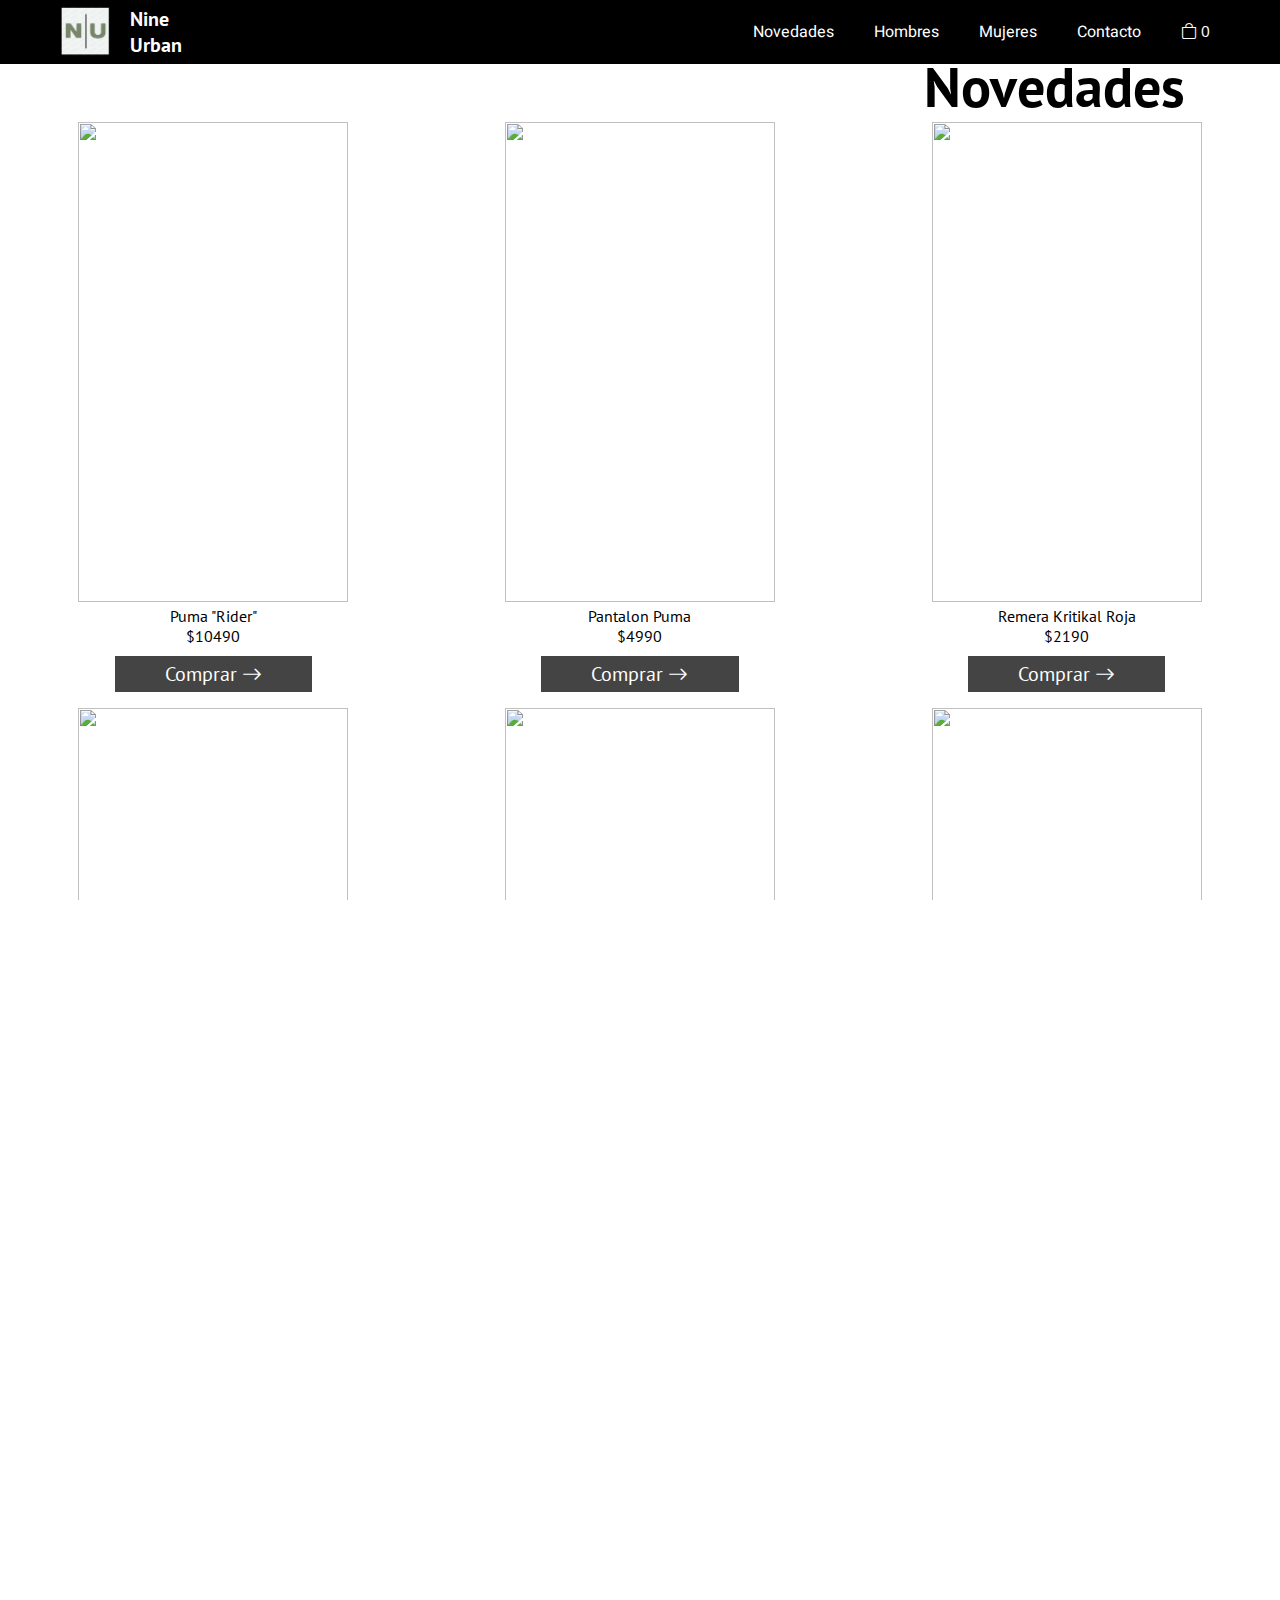
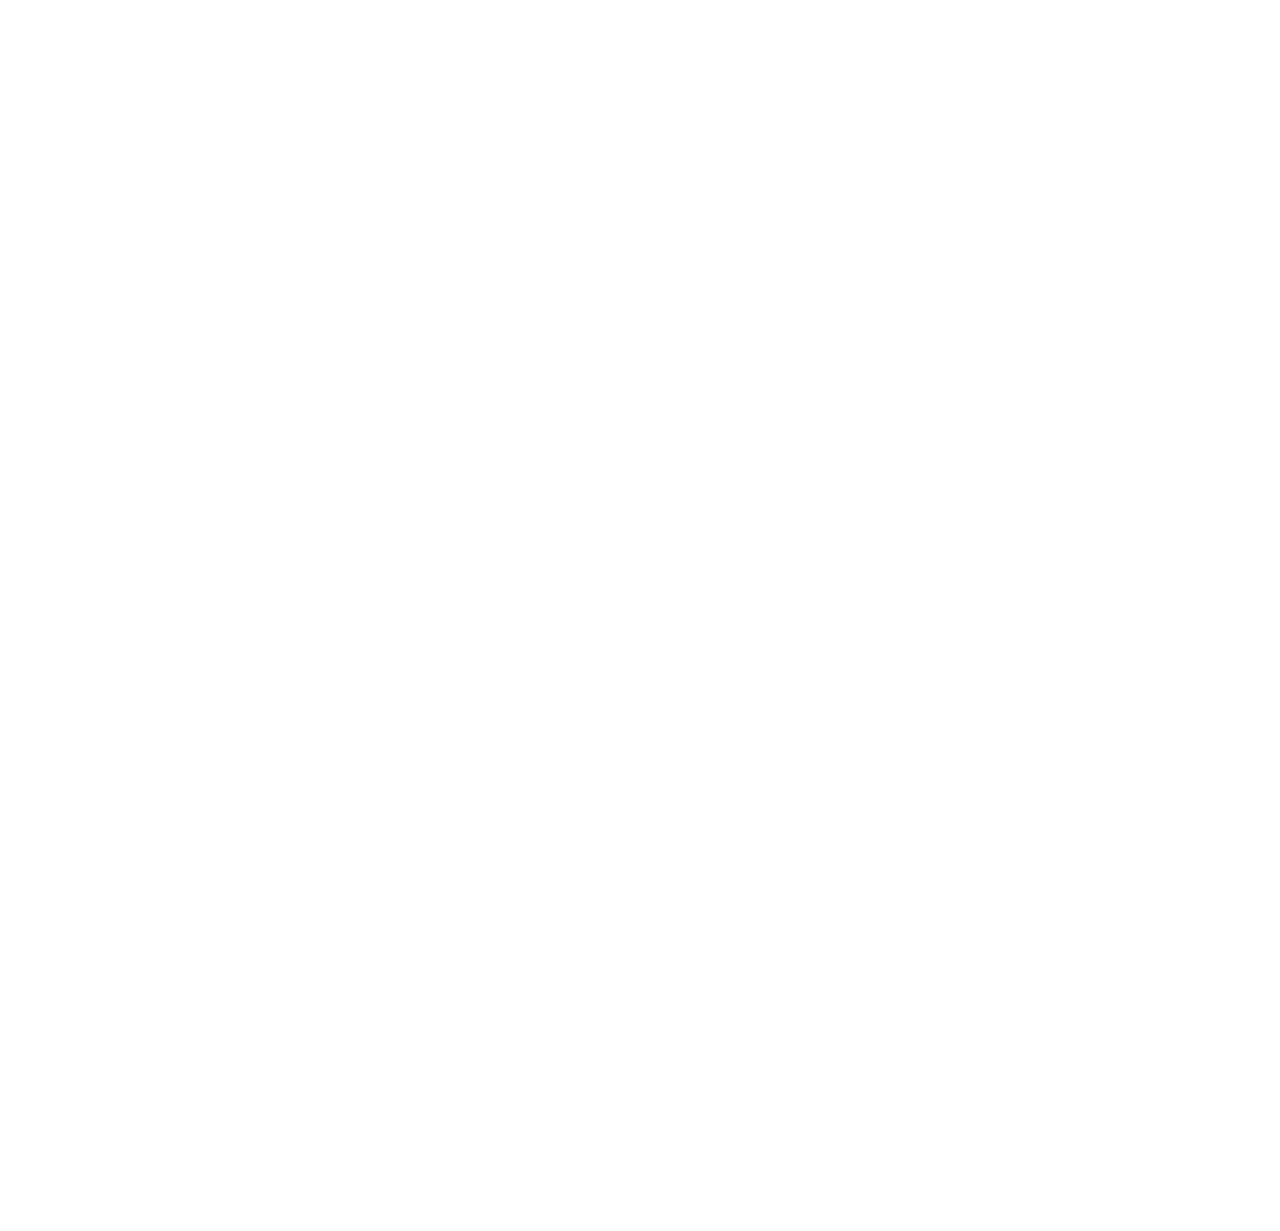
==== index.html @ eb765a42 "Add files via upload" ====
<!DOCTYPE html>
<html lang="en">
    <head>
        <meta charset="UTF-8">
        <meta http-equiv="X-UA-Compatible" content="IE=edge">
        <meta name="viewport" content="width=device-width, initial-scale=1.0">
        <link rel="stylesheet" type="text/css" href="./css/style.css">
        <link rel="preconnect" href="https://fonts.googleapis.com">
        <link rel="preconnect" href="https://fonts.gstatic.com" crossorigin>
        <link href="https://fonts.googleapis.com/css2?family=Heebo:wght@500&family=PT+Sans&display=swap" rel="stylesheet">
        <link rel="stylesheet" href="https://cdn.jsdelivr.net/npm/bootstrap-icons@1.9.1/font/bootstrap-icons.css">
        <title>Tp-Integrador</title>
        <script defer src="./js/main.js"></script>
    </head>
    <body>
        <header>

            <nav class="nav">
                <a id="nombre-estilo" href="index.html">
                    <div class="logo">
                        <img src="./Imagenes/logo.jpg" alt="Logo">
                        <h1>Nine <br> Urban</h1>
                    </div>
                </a>
                <button class="abrir-menu" id="abrir-menu"><i class="bi bi-list"></i></button>
                <div class="nav-bar" id="nav-bar">
                    <button class="cerrar-menu" id="cerrar-menu"><i class="bi bi-x-lg"></i></button>
                    <ul class="menu">
                        <li>
                            <a href="#novedades">Novedades</a>
                        </li>
                        <li>
                            <a href="./hombres.html">Hombres</a>
                        </li>
                        <li>
                            <a href="./mujeres.html">Mujeres</a>
                        </li>
                        <li>
                            <a href="#contacto">Contacto</a>
                        </li>
                        <li>
                            <a class="boton-carrito" href="carrito.html" >
                                <i class="bi bi-bag"></i> <span class="numerito" id="numerito">0</span>
                            </a>
                        </li>
                </div>
                </ul>
            </nav>
        </header>
        <main>
            <section id="novedades">
                <div class="novedades-encabezado">
                    <h1>Novedades</h1>
                </div>
                <div class="novedades-productos">
                    <div class="novedades-producto">
                        <img src="./Imagenes/Imagenes Home/Puma Future rider.jpg" alt="">
                        <div class="novedades-texto">
                            <p>
                                Puma "Rider" <br>
                                $10490
                            </p>
                            <a href="./hombres.html">
                                <button class="producto-agregar boton-flecha">Comprar 
                                    <i class="bi bi-arrow-right flecha"></i>
                                </button>
                            </a>
                        </div>
                    </div>
                    <div class="novedades-producto">
                        <img src="./Imagenes/Imagenes Home/Pantalon Puma.jpg" alt="">
                        <div class="novedades-texto">
                            <p>
                                Pantalon Puma <br>
                                $4990
                            </p>
                            <a href="./hombres.html">
                                <button class="producto-agregar boton-flecha">Comprar 
                                    <i class="bi bi-arrow-right flecha"></i>
                                </button>
                            </a>
                            </button>
                        </div>
                    </div>
                    <div class="novedades-producto">
                        <img src="./Imagenes/Imagenes Home/Remera kritikal.jpg" alt="">
                        <div class="novedades-texto">
                            <p>
                                Remera Kritikal Roja <br>
                                $2190
                            </p>
                            <a href="./hombres.html">
                                <button class="producto-agregar boton-flecha">Comprar 
                                    <i class="bi bi-arrow-right flecha"></i>
                                </button>
                            </a>
                        </div>
                    </div>
                    <div class="novedades-producto">
                        <img src="./Imagenes/Imagenes Home/Remera mujer gris.jpg" alt="">
                        <div class="novedades-texto">
                            <p>
                                Remera gris lisa <br>
                                $2490
                            </p>
                            <a href="./mujeres.html">
                                <button class="producto-agregar boton-flecha">Comprar 
                                    <i class="bi bi-arrow-right flecha"></i>
                                </button>
                            </a>
                        </div>
                    </div>
                    <div class="novedades-producto">
                        <img src="./Imagenes/Imagenes Home/Pantalon Gris liso.jpg" alt="">
                        <div class="novedades-texto">
                            <p>
                                Pantalon Joggin <br>
                                $5490
                            </p>
                            <a href="./mujeres.html">
                                <button class="producto-agregar boton-flecha">Comprar 
                                    <i class="bi bi-arrow-right flecha"></i>
                                </button>
                            </a>
                            </button>
                        </div>
                    </div>
                    <div class="novedades-producto">
                        <img src="./Imagenes/Imagenes Home/Jordan High.jpg" alt="">
                        <div class="novedades-texto">
                            <p>
                                Jordan High Rosa<br>
                                $10000
                            </p>
                            <a href="./mujeres.html">
                                <button class="producto-agregar boton-flecha">Comprar 
                                    <i class="bi bi-arrow-right flecha"></i>
                                </button>
                            </a>
                        </div>
                    </div>
                </div>
            </section>
            <section id="nosotros">
                <div class="nosotros-imagenes">
                    <img class="imagen-medio" src="./Imagenes/fondo-medio.jpg" alt="">
                    <img src="./Imagenes/fondo-medio-2.jpg" alt="">
                </div>
                <div class="nosotros-texto">
                    <h1>NINE <strong>URBAN</strong></h1>
                    <p>
                        Romper las normas y definir nuevas. Y volverlas a romper. Diseñamos indumentaria deportiva para que llegues a la meta. Para que ganes el partido.
                    </p>
                    <div class="nosotros-links">
                        <a href="#contacto">Contacto <i class="bi bi-arrow-right"></i></a>
                        <a href="./mujeres.html">Mujeres <i class="bi bi-arrow-right"></i></a>
                        <a href="./hombres.html">Hombres <i class="bi bi-arrow-right"></i></a>
                    </div>
                </div>
            </section>
            <section id="contacto">
                <div class="div-contacto-1">
                    <div class="seguinos">
                        <h2>Síguenos</h2>
                        <br>
                        <div class="div-redes-contacto">
                            <ul>
                                <li class="contenedor-redes"> 
                                    <a href="https://www.facebook.com" target="_blank">
                                        <i class="bi bi-facebook">  </i>
                                        <p>
                                            FaceBook
                                        </p>
                                    </a>
                                </li>
                                <li class="contenedor-redes"> 
                                    <a href="https://www.instagram.com/Instagram" target="_blank"> 
                                        <i class="bi bi-instagram"></i>
                                        <p>
                                            Instagram 
                                        </p>
                                    </a>
                                </li>
                                <li class="contenedor-redes"> 
                                    <a href="https://www.linkedin.com" target="_blank"> 
                                        <i class="bi bi-linkedin">    </i>
                                        <p>
                                            LinkedIn
                                        </p>
                                    </a>
                                </li>
                                <li class="contenedor-redes"> 
                                    <a href="https://www.gmail.com" target="_blank"> 
                                        <i class="bi bi-envelope-open"></i>
                                        <p>
                                            EMail
                                        </p>
                                    </a>
                                </li>
                            </ul>
                            <div class="creditos-contacto">
                                <h2>
                                Créditos
                                </h2>
                                <strong>
                                    <br>
                                    <p>Maitén Oviedo</p>
                                    <br>
                                    <p>Mateo Garay</p>
                                </strong>
                            </div>
        
                        </div>
                    </div>
                    <div class="enviar-correo">
                        <strong> 
                            <h2 class="contacto-encabezado">Dejanos Tu Mensaje</h2>
                        </strong>
                        <form id="form">
                            <div class="field">
                              <label for="from_name">Nombre</label>
                              <input required type="text" name="from_name" id="from_name">
                            </div>
                            <div class="field">
                              <label for="message">Mensaje</label>
                              <input required type="text" name="message" id="message">
                            </div>
                            <div class="field">
                              <label for="reply_to">Email</label>
                              <input required type="email" name="reply_to" id="reply_to">
                            </div>
                          
                            <input type="submit" id="button" value="Enviar" >
                          </form>
                    </div>
                </div>
            </section>
        </main>

        <footer>
            <div class="footer-contenedor">
                <div class="contacto-personal">
                    <div>
                        <h2>¿Qué Hacemos?</h2>
                        <nav>
                            <ul>
                                <li>
                                        Nos dedicamos a la venta de ropa moderna.
                                </li>
                                <li>
                                        Podes encontrar ropa de Hombre 
                                        <a href="./hombres.html">AQUÍ</a>
                                </li>
                                <li>
                                        También podes encontrar ropa de Mujer 
                                        <a href="./mujeres.html">AQUÍ</a>
                                </li>
                            </ul>
                        </nav>
                    </div>
                </div>
                <img class="logo-footer" src="./Imagenes/logo.jpg">
                <div class="contacto-personal">
                    <div class="redes-personales">
                        Contactar con Mateo
                        <a href="">
                            <i class="bi bi-facebook"></i>
                        </a>
                        <a href="">  
                            <i class="bi bi-instagram"></i>
                        </a>
                        <a href=""> 
                            <i class="bi bi-linkedin"></i>
                        </a>
                        <br>
                        <br>
                        <hr>
                        <br>
                        <a href="https://facebook.com">
                                <i class="bi bi-facebook"></i>
                            </a>
                            <a href="https://instagram.com">  
                                <i class="bi bi-instagram"></i>
                            </a>
                            <a href="https://linkedin.com"> 
                                <i class="bi bi-linkedin"></i>
                            </a>
                        Contactar con Maitén
                    </div>
                </div>
            </div>
        </footer>

    <script type="text/javascript" src="https://cdn.jsdelivr.net/npm/@emailjs/browser@3/dist/email.min.js"></script>

    <script type="text/javascript">
        emailjs.init('MTpGu4Y-v2DHvTHto')
    </script>
</body>
</html>
---- css/style.css ----
/*------------------------------------ESTILOS GENERALES-------------------------------*/
*{
    padding: 0;
    margin: 0;
    box-sizing: border-box;
    font-family: 'PT Sans', sans-serif;
    overflow-x: hidden;
}
ul{
    list-style: none;
}

body {
    height: 100vh;
    scroll-behavior: smooth;
}


/*----------------------------------------HEADER------------------------------------------*/

header {
position: fixed;
width: 100%;
}

.abrir-menu,
.cerrar-menu {
    display: none;
}

  
.nav {
    display: flex;
    justify-content: space-between;
    align-items: center;
    background-color: #000;
}

#nombre-estilo{
    text-decoration: none;
    list-style: none;
}
#nombre-estilo:focus {
    background-color: #000;
}


.logo {
    display: flex;
}

.logo h1{
    color: #fff;
    margin-left: 10px;
    font-size: 20px;
}

.logo h1:hover{
    color: #fff;
}

.logo img {
    height: 50px;
    width: 50px;
    margin: 0 10px 0 60px;
}

.menu {
    display: flex;
    margin-right: 50px;
}

.menu li{
    margin: 20px;
    overflow-y: hidden;
}

.menu li a{
    color: #fff;
    font-size: 16px;
    text-decoration: none;
    transition: all 0.3s;
    font-family: 'Heebo', sans-serif;
}

.menu li a:hover {
    padding: 5px 10px;
    background-color: #78866b;
    color: #fff;
}

/*----------------------------------------------NOVEDADES-------------------------------------------*/

#novedades {
    flex-direction: column;
    display: flex;
    justify-content: center;
    background-color: #fff;
}

.novedades-encabezado{
    width: 100%;
    text-align: end;
}

.novedades-productos{
    display: flex;
    flex-wrap: wrap;
    justify-content: space-evenly;
    margin-bottom: 1em;
    text-align: center;
}

.novedades-encabezado h1{
    font-size: 3.5em;
    margin: 50px 1.7em 0 0;
}

.novedades-productos img{
    width: 270px;
    height: 480px;
}

.novedades-producto{
    width: 33.3%;
    padding: 1em;
    padding-top: 0;
}

.boton-flecha{
    width: 50%;
}

.flecha{
    font-size: 20px;
    font-weight: bolder;
}

/*--------------------------------------------NOSOTROS------------------------------------------*/

#nosotros {
    margin-top: 1em;
    width: 100%;
    height: 100vh;
    display: flex;
    background-color: #fff;
    flex-direction: row-reverse;
    justify-content: space-evenly;
    align-items: center;
}

.nosotros-imagenes { 
    background-color: #fff;
    display: flex;
}

.nosotros-imagenes img{ 
    width: 400px;
    height: 600px;
    background-color: #fff;
}

.nosotros-texto{
    max-width:400px;
    margin-right: 2em;
}

.nosotros-texto h1{
    font-size: 5em;
}

.nosotros-texto strong {
    font-size: .7em;
    color: #ff0c0c;
}

.nosotros-links {
    margin-top: .5em;
    width: 100%;
    display: flex;
    justify-content: space-between;
}

.nosotros-links a {
    padding: .5em;
    text-decoration: none;
    font-size: 1.1em;
    color: #000;
    border: solid 1px #000;
    -webkit-box-shadow: 3px -3px 0px 0px rgba(0,0,0,0.75);
    -moz-box-shadow: 3px -3px 0px 0px rgba(0,0,0,0.75);
    box-shadow: 3px -3px 0px 0px rgba(0,0,0,0.75);
    text-align:center;
}

.nosotros-links a:hover{
    background-color: #ff0c0c;
    color: #fff;
}

.nosotros-links a i{
    font-size: 1.2em;
}

/*-----------------------------------------------CONTACTO-------------------------------------------*/
#contacto{
    height: auto;
    width: 100vw;
    display: flex;
    flex-direction: row;
    flex-wrap: wrap;
    align-content: center;
    justify-content: center;
    align-items: baseline;
    margin-bottom: 2em;
}
.div-redes-contacto{
    display: flex;
    flex-direction: column;
}

.div-redes-contacto ul li a{
    display: flex;
    text-decoration: none;
    list-style: none;
    color: #fff;
    padding: 10px 0px;
}
.creditos-contacto{
    display: flex;
    flex-direction: column;
    margin-top: 20px;
    color: #fff;
}

.creditos-contacto strong{
    margin-top: .5em;
}


.div-contacto-1{
    width: 80vw;
    height: 55%;
    display: flex;
    flex-direction: row;
    flex-wrap: wrap;
    align-content: center;
    justify-content: space-evenly;
    background-color: #222;
    color: #fff;
    align-items: center;
    overflow-y: hidden;
}

.contacto-encabezado{
    font-size: 2em;
    font-weight: bolder;
    padding: 10px;
    margin: 10px;
}

.enviar-correo {
    height: max-content;
    overflow-y: hidden;
    padding: 2em;
}

label {
    display: block;
    margin-bottom: 5px;
}

input[type="text"],
input[type="email"]{
    width: 500px;
    padding: 10px;
    font-size: 1.2em;
    background-color: #222;
    border: 2px solid #fff;
    margin-bottom: 15px;
    color: #fff;
}

#button[type="submit"] {
    font-size: 1em;
    background-color: #222;
    color: #fff;
    border: 2px solid #fff;
    padding: 5px 10px;
    cursor: pointer;
}

#button[type="submit"]:hover{
    background-color: #78866b;
}

#button[type="submit"]:active{
    font-size: .8em;
    background-color: #78866b;
}

.boton-enviar-mensaje {
    border: 0;
    cursor: pointer;
    background-color: #444;
    color: #fff;
    font-size: 17px;
    padding: 5px;
    font-weight: 400;
}

.boton-enviar-mensaje:hover {
    background-color: #78866b;
    color: #fff;
    border: 0;
    padding: .5em;
    transition: .3s;
}

.dejanos-tu-mensaje{
    display: flex;
    flex-direction: row;
    align-items: flex-start;
}

.div-mensaje-a-enviar {
    display: flex;
    flex-direction: column;
    flex-wrap: wrap;
    align-content: center;
    justify-content: space-evenly;
}

.contenedor-redes a p {
    margin-left: .3em;
}

.field{
    color: #fff;
}

/*-------------------------------------------Footer----------------------------*/

.footer-contenedor{
    display: flex;
    width: 100vw;
    align-items: center;
    justify-content: space-around;
    align-content: center;
    flex-wrap: wrap;
    flex-direction: row;
    padding: 1em;
    background-color: #bbb;
}
.logo-footer{
    height: 70px;
    width: 70px;
}

.contacto-personal {
    display: flex;
    flex-direction: column;
    justify-content: center;
    align-items: center;
    text-align: center;
    width: 33%;
}

.contacto-personal div p{
    font-size: 15px;
}

.contacto-personal div a{
    text-decoration: none;
    color: #000;
}

.contenedor-redes {
    display: flex;
    justify-content: start;
    align-items: center;
    text-align: center;
}

.contenedor-redes p{
    font-family: 'Heebo', sans-serif;
}

.redes-personales a i{
    margin: 5px;
}
/*----------------------------------------------------------------------------------*/

.producto-agregar {
    border: 0;
    cursor: pointer;
    background-color: #444;
    color: #fff;
    font-size: 20px;
    padding: 5px;
    font-weight: 400;
    margin-top: 10px;
}

.producto-agregar:hover{
    background-color: #78866b;
    font-weight: bolder;
}

.producto-agregar:active{
    background-color: #78866b;
    font-size: 16px;
    transition: .1s;
}
.bi-instagram {
    font-size: 20px;
    color: rgb(211 42 167);
}

.bi-envelope-open{
    font-size: 20px;
    color:#ff0c0c;
}

.bi-facebook,
.bi-linkedin {
    font-size: 20px;
    color: #196ac7;
}

/*------------------------------------------MEDIA-----------------------------------*/

@media (width < 1200px) {

    /*SECCION NOVEDADES*/

    .novedades-encabezado h1 {
        margin-right: 5vw;
    }

    /*SECCION NOSOTROS*/

    #nosotros {
        height: max-content;
    }

    .imagen-medio {
        display: none;
    }

    .nosotros-imagenes img{ 
        width: 300px;
        height: 450px;
    }

    /*SECCION CONTACTO*/

    #contacto {
        height: auto;
        overflow-y: hidden;
        margin-bottom: 2em;
    }

    .div-contacto-1 {
        height: auto;
        padding: 1em;
        overflow-y: hidden;
    }

    .creditos-contacto {
        display: none;
    }

    input[type="text"] {
        width: 100%;
    }

    /*SECCION FOOTER*/

    .footer-contenedor {
        padding: 1em;
    }
}

/*------------------------------------------MEDIA-----------------------------------*/

@media (width < 992px ) {
    /*HEADER*/

    .logo img {
        margin-left: 2em;
    }

    .menu {
        margin-right: 1em;
    }

    /*SECCION NOVEDADES*/
    .novedades-productos img {
        width: 200px;
        height: 356px;
    }

    .novedades-texto p{
        font-size: 1.2em;
    }

    .producto-agregar {
        width: 100%;
    }

    /*SECCION CONTACTO*/

    #contacto {
        overflow-y: hidden;
    }

    .div-contacto-1 {
        margin-bottom: 3em;
        height: auto;
        padding: 1em;
        overflow-y: hidden;
        flex-direction: column-reverse;
        flex-wrap: nowrap;
    }

    .seguinos {
        flex-direction: column;
        width: 100%;
    }

    .seguinos h2{
        display: none;
    }

    .div-redes-contacto ul {
        display: flex;
        justify-content: space-evenly;
    }

    .div-redes-contacto ul {
        display: flex;
    }

    .contenedor-redes a {
        outline: none;
    }

    .contenedor-redes a p{
        display: none;
    }

    .contenedor-redes a i{
        font-size: 1.5em;
        cursor: pointer;
    }

    .bi-envelope-open{
        font-size: 20px;
        color:#fff;
    }

    /*FOOTER*/

    .logo-footer {
        display: none;
    }

    .contacto-personal {
        width: 50%;
    }

}

/*------------------------------------------MEDIA-----------------------------------*/

@media (width < 768px ) {

    /*HEADER*/
    
    .nav {
        background-color: #111;
        padding: .5em;
    }

    .nav-bar {
        display: flex;
        flex-direction: column;
        align-items: end;
        gap: 2em;
        position: fixed;
        top: 0;
        right: 0;
        bottom: 0;
        background-color: #111;
        opacity: 0;
        visibility: hidden;
        padding: 1.1em 2.5em 2em 5em;
        box-shadow: 0 0 0 100vmax rgba(0,0,0,0.8);
    }
    
    .bi-bag {
        font-size: 1.3em;
    }

    
    .numerito {
        font-size: 1.2em;
    }

    .nav-bar.visible {
        opacity: 1;
        visibility: visible;
        animation: fadeInRight .5s ease;
    }

    .nav-bar.invisible {
        opacity: 0;
        visibility: hidden;
        animation: fadeOutRight 1s ease;
    }

    .cerrar-menu {
        display: block;
    }
    
    .abrir-menu {
        display: block;
        margin-right: 1em;
        border: none;
        background-color: transparent;
        color: #fff;
        font-size: 2em;
    }

    .cerrar-menu {
        border: none;
        background-color: transparent;
        color: #fff;
        font-size: 1.5em;
        cursor: pointer;
    }

    .menu {
        flex-direction: column;
        align-items: end;
        margin-right: 0;
        gap: 2em;
    }

    .menu li {
        margin: 0;
    }

    .menu li a{
        font-size: 1.3em;
    }

    @keyframes fadeInRight {
        from {
          opacity: 0;
          transform: translate3d(100%, 0, 0);
        }
      
        to {
          opacity: 1;
          transform: translate3d(0, 0, 0);
        }
      }
      
      .fadeInRight {
        animation-name: fadeInRight;
      }

    @keyframes fadeOutRight {
        from {
          opacity: 1;
        }
      
        to {
          opacity: 0;
          transform: translate3d(100%, 0, 0);
        }
      }
      
      .fadeOutRight {
        animation-name: fadeOutRight;
      }

    /*SECCION NOVEDADES*/
    
    .novedades-encabezado h1 {
        margin-top: 55px;
    }
}

/*------------------------------------------MEDIA-----------------------------------*/

@media (width < 750px ) {
    /*SECCION NOVEDADES*/

    .novedades-productos {
        flex-wrap: wrap-reverse;
    }
    
    .novedades-producto {
        width: 50%;
    }

    /*SECCION NOSOTROS*/

    #nosotros {
        flex-direction: column;
        margin-bottom: 2em;
        padding: 1em;
    }

    .imagen-medio {
        display: block;
    }

    input[type="text"], input[type="email"] {
        width: auto;
    }

    input[type="text"] , input[type="email"]{
        width: 100%;
    }
}

@media screen and (width < 480px) {

    /*SECCION NOVEDADES*/
    
    .novedades-encabezado {
        text-align: center;
    }

    .novedades-producto {
        width: 100%;
        display: flex;
        flex-direction: column;
        text-align: center;
        align-items: center;
        justify-content: space-between;
    }

    .novedades-producto img {
        width: 300px;
        height: 533px;
    }

    /*SECCION NOSOTROS*/

    .nosotros-texto {
        margin-right: 0;
    }

    .nosotros-texto h1{
        font-size: 4em;
    }

    .imagen-medio {
        display: none;
    }
}
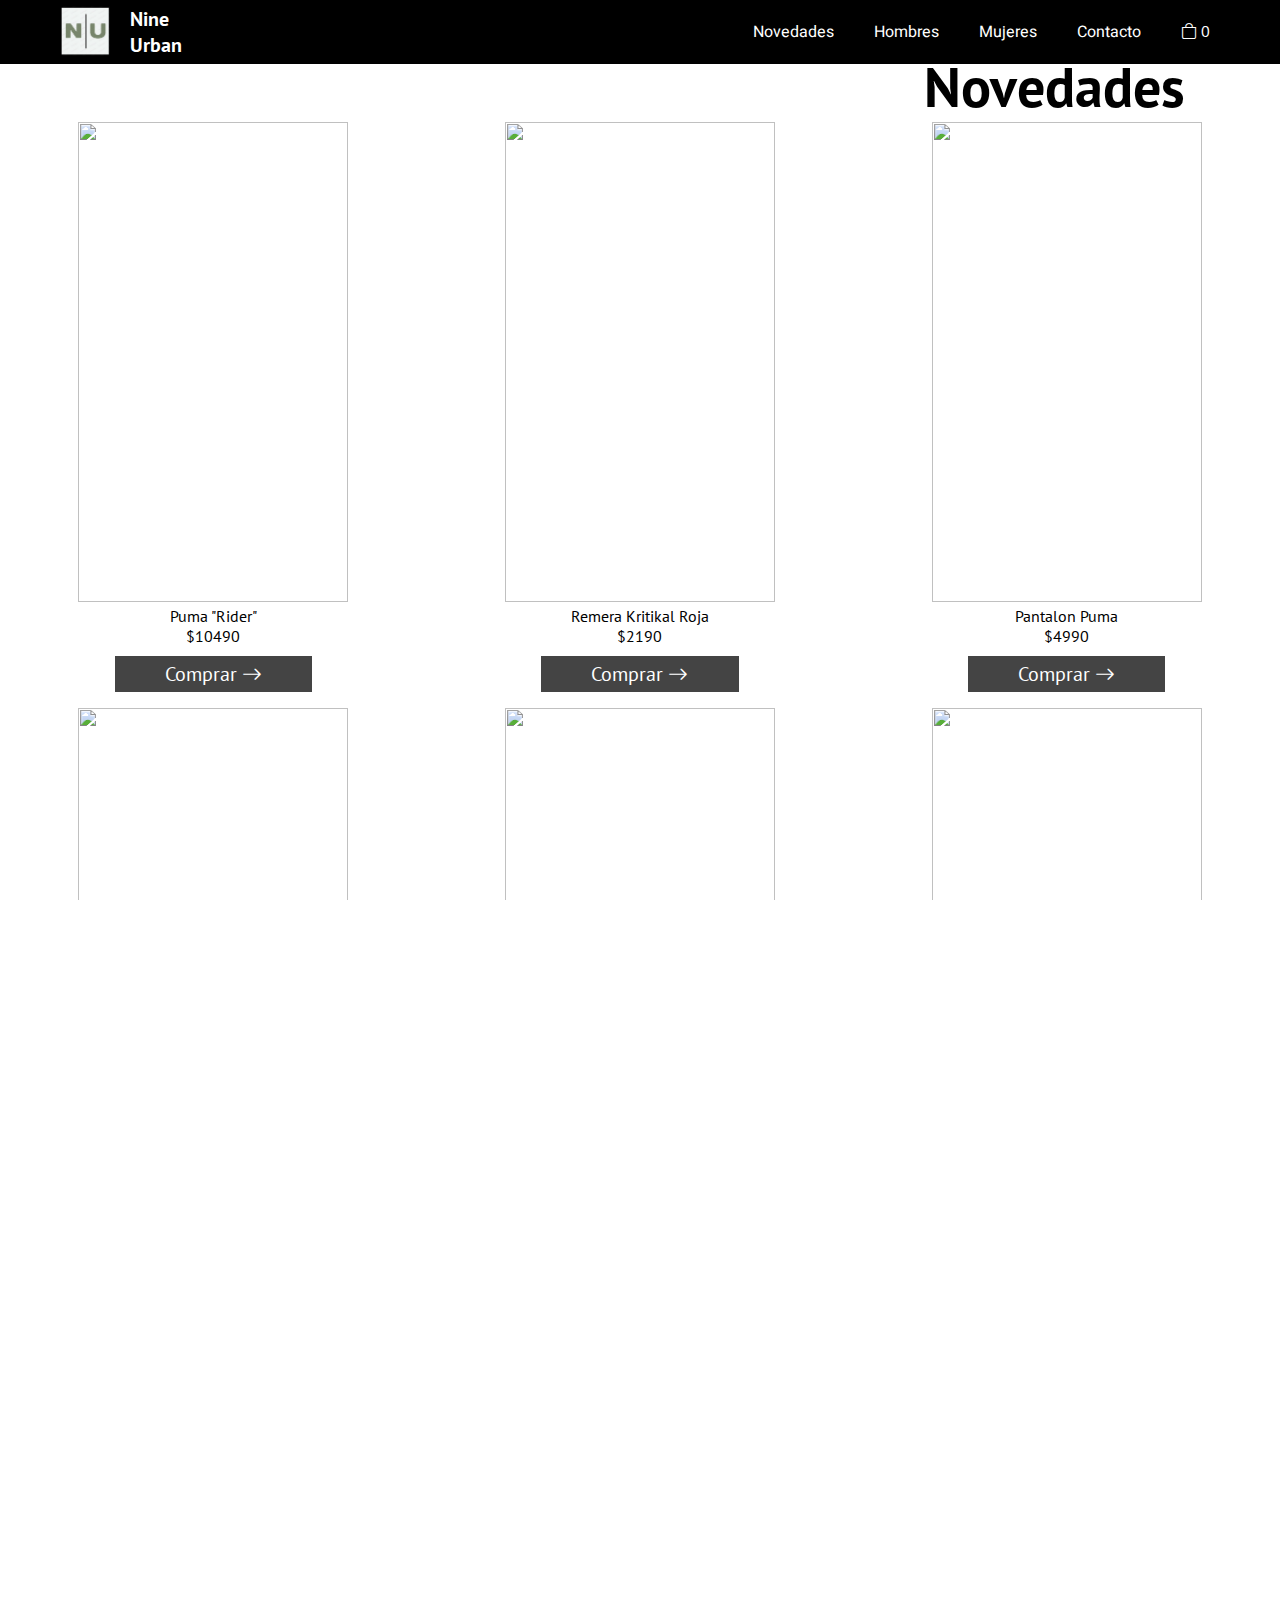
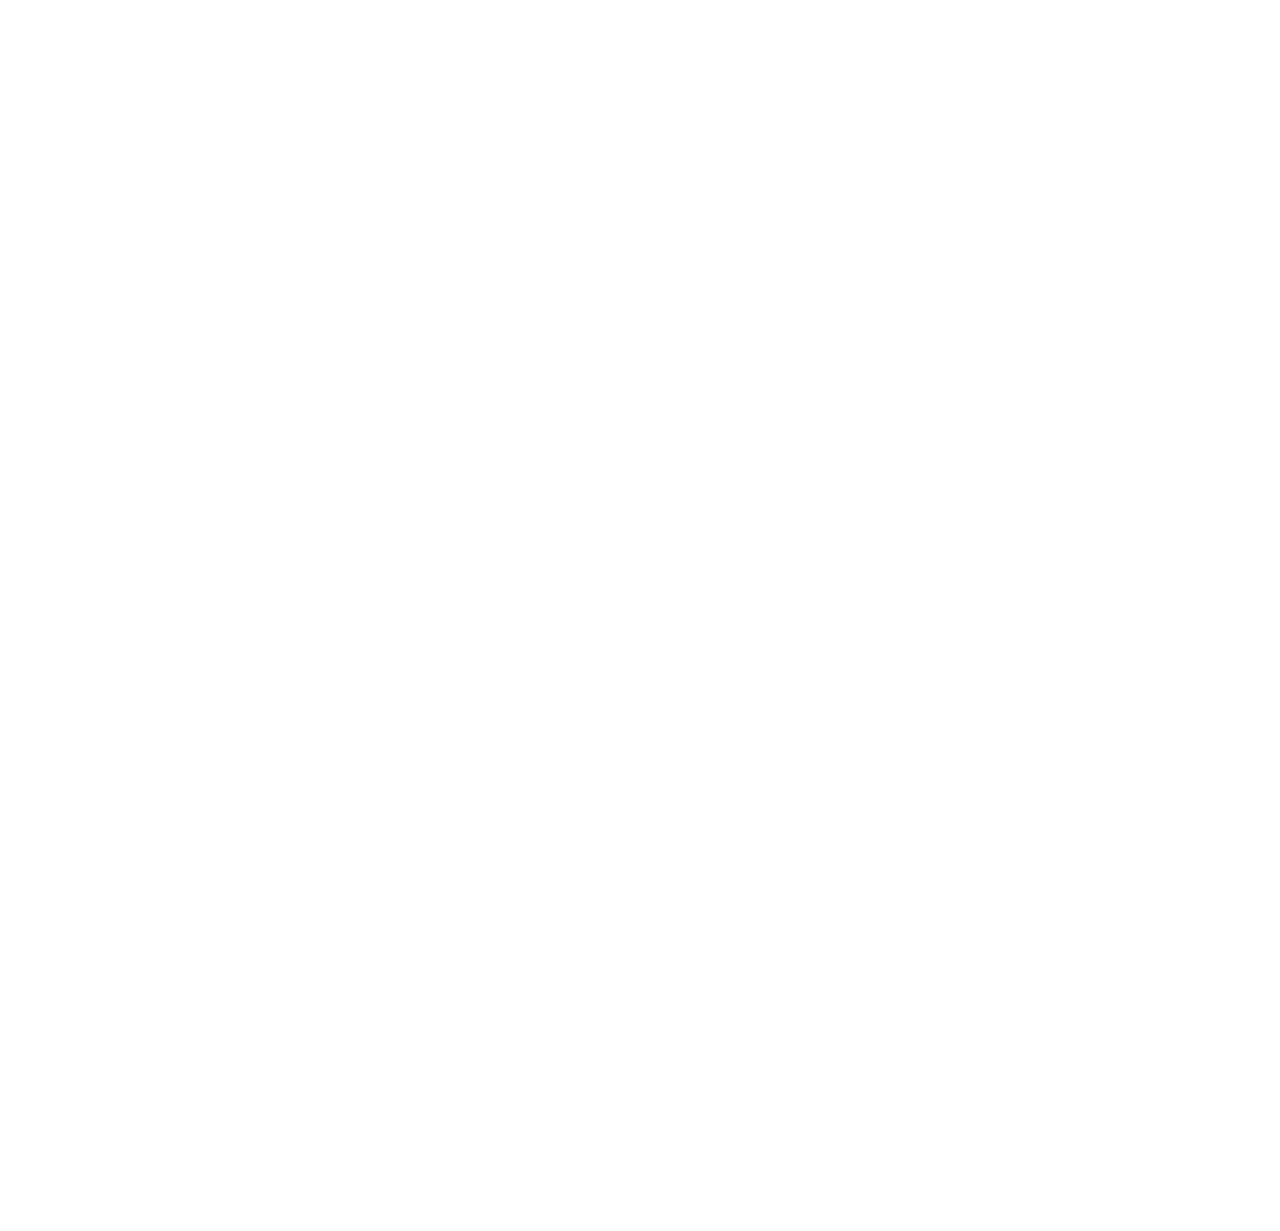
==== commit 4cc357c7: "Update index.html" ====
--- a/index.html
+++ b/index.html
@@ -68,6 +68,20 @@
                         </div>
                     </div>
                     <div class="novedades-producto">
+                        <img src="./Imagenes/Imagenes Home/Remera kritikal.jpg" alt="">
+                        <div class="novedades-texto">
+                            <p>
+                                Remera Kritikal Roja <br>
+                                $2190
+                            </p>
+                            <a href="./hombres.html">
+                                <button class="producto-agregar boton-flecha">Comprar 
+                                    <i class="bi bi-arrow-right flecha"></i>
+                                </button>
+                            </a>
+                        </div>
+                    </div>
+                    <div class="novedades-producto">
                         <img src="./Imagenes/Imagenes Home/Pantalon Puma.jpg" alt="">
                         <div class="novedades-texto">
                             <p>
@@ -83,13 +97,28 @@
                         </div>
                     </div>
                     <div class="novedades-producto">
-                        <img src="./Imagenes/Imagenes Home/Remera kritikal.jpg" alt="">
-                        <div class="novedades-texto">
-                            <p>
-                                Remera Kritikal Roja <br>
-                                $2190
-                            </p>
-                            <a href="./hombres.html">
+                        <img src="./Imagenes/Imagenes Home/Pantalon Gris liso.jpg" alt="">
+                        <div class="novedades-texto">
+                            <p>
+                                Pantalon Joggin <br>
+                                $5490
+                            </p>
+                            <a href="./mujeres.html">
+                                <button class="producto-agregar boton-flecha">Comprar 
+                                    <i class="bi bi-arrow-right flecha"></i>
+                                </button>
+                            </a>
+                            </button>
+                        </div>
+                    </div>
+                    <div class="novedades-producto">
+                        <img src="./Imagenes/Imagenes Home/Jordan High.jpg" alt="">
+                        <div class="novedades-texto">
+                            <p>
+                                Jordan High Rosa<br>
+                                $10000
+                            </p>
+                            <a href="./mujeres.html">
                                 <button class="producto-agregar boton-flecha">Comprar 
                                     <i class="bi bi-arrow-right flecha"></i>
                                 </button>
@@ -102,35 +131,6 @@
                             <p>
                                 Remera gris lisa <br>
                                 $2490
-                            </p>
-                            <a href="./mujeres.html">
-                                <button class="producto-agregar boton-flecha">Comprar 
-                                    <i class="bi bi-arrow-right flecha"></i>
-                                </button>
-                            </a>
-                        </div>
-                    </div>
-                    <div class="novedades-producto">
-                        <img src="./Imagenes/Imagenes Home/Pantalon Gris liso.jpg" alt="">
-                        <div class="novedades-texto">
-                            <p>
-                                Pantalon Joggin <br>
-                                $5490
-                            </p>
-                            <a href="./mujeres.html">
-                                <button class="producto-agregar boton-flecha">Comprar 
-                                    <i class="bi bi-arrow-right flecha"></i>
-                                </button>
-                            </a>
-                            </button>
-                        </div>
-                    </div>
-                    <div class="novedades-producto">
-                        <img src="./Imagenes/Imagenes Home/Jordan High.jpg" alt="">
-                        <div class="novedades-texto">
-                            <p>
-                                Jordan High Rosa<br>
-                                $10000
                             </p>
                             <a href="./mujeres.html">
                                 <button class="producto-agregar boton-flecha">Comprar 
@@ -297,4 +297,4 @@
         emailjs.init('MTpGu4Y-v2DHvTHto')
     </script>
 </body>
-</html>+</html>
--- a/css/style.css
+++ b/css/style.css
@@ -488,7 +488,7 @@
     /*HEADER*/
 
     .logo img {
-        margin-left: 2em;
+        margin-left: 16px;
     }
 
     .menu {
@@ -763,4 +763,4 @@
     .imagen-medio {
         display: none;
     }
-}+}
